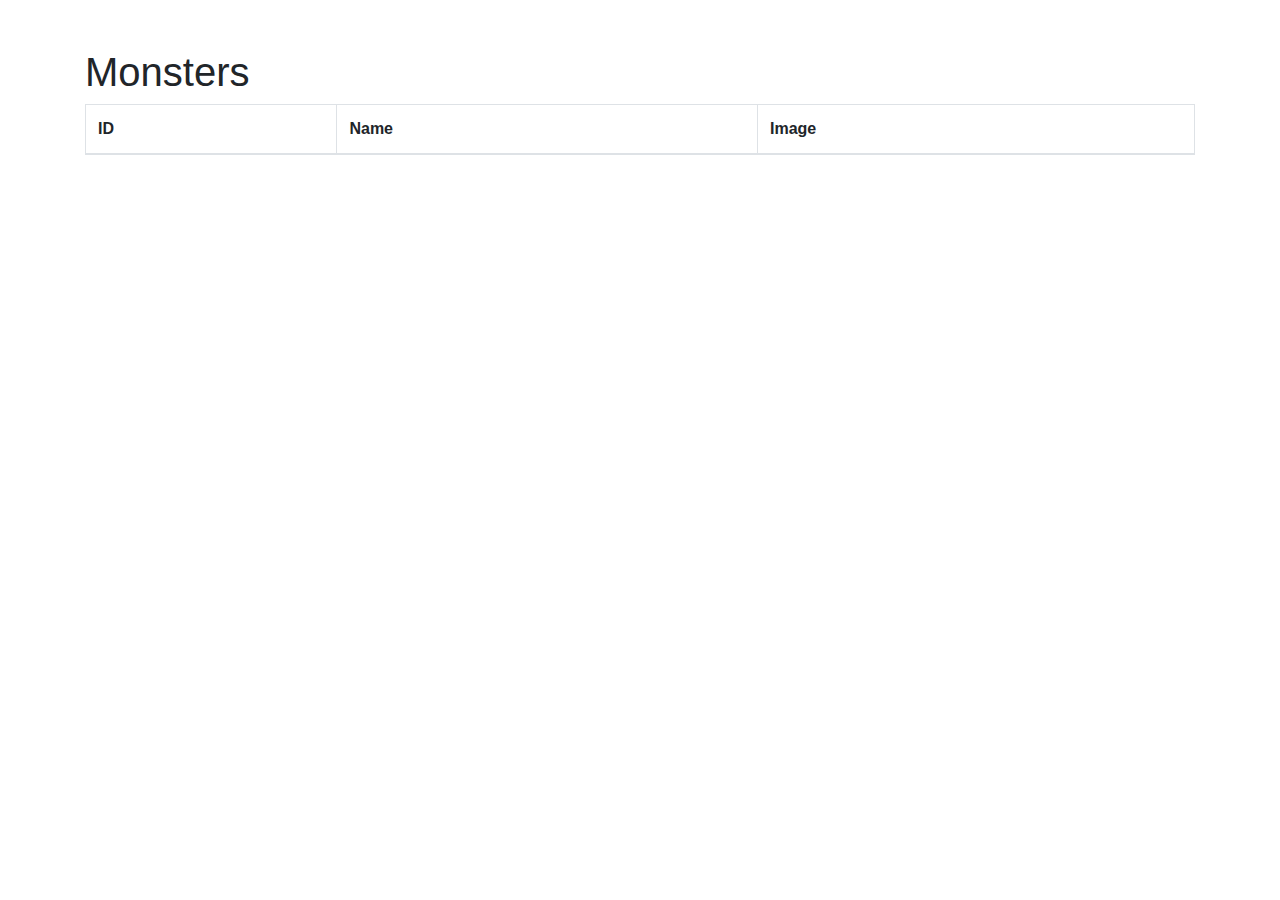
==== api/templates/home.html @ ffb479e1 "feat: reorganize files" ====
<!DOCTYPE html>
<html lang="en">
<head>
    <meta charset="UTF-8">
    <meta name="viewport" content="width=device-width, initial-scale=1.0">
    <title>Monsters</title>
    <link rel="stylesheet" href="https://maxcdn.bootstrapcdn.com/bootstrap/4.5.2/css/bootstrap.min.css">
</head>
<body>
    <div class="container mt-5">
        <h1>Monsters</h1>
        <table class="table table-bordered">
            <thead>
                <tr>
                    <th>ID</th>
                    <th>Name</th>
                    <th>Image</th>
                </tr>
            </thead>
            <tbody id="table-body">
                <!-- Table rows will be added here dynamically -->
            </tbody>
        </table>
    </div>

    <script>
        // Função para carregar e exibir os dados do JSON
        async function loadJSONData() {
            try {
                const response = await fetch('data'); // Altere o nome do arquivo conforme necessário
                const data = await response.json();
                const tableBody = document.getElementById('table-body');
    
                data.forEach(item => {
                    const row = document.createElement('tr');
                    const idCell = document.createElement('td');
                    const nameCell = document.createElement('td');
                    const imageCell = document.createElement('td');
                    const imageLink = document.createElement('a');
                    const image = document.createElement('img');
    
                    // Transforma cada linha em um link com base no ID
                    const monsterLink = document.createElement('a');
                    monsterLink.href = `monster/${item.id}`;
                    monsterLink.textContent = `${item.id}`;
    
                    idCell.appendChild(monsterLink);
                    nameCell.textContent = item.name;
    
                    // Construa o link da imagem com base no ID
                    const imageUrl = `https://static.divine-pride.net/images/mobs/png/${item.id}.png`;
                    image.src = imageUrl;
                    image.alt = `Monster Image ${item.id}`;
                    //image.width = 100; // Define a largura da imagem conforme necessário
                    image.height = 75;
    
                    imageLink.appendChild(image);
                    imageCell.appendChild(imageLink);
    
                    row.appendChild(idCell);
                    row.appendChild(nameCell);
                    row.appendChild(imageCell);
                    tableBody.appendChild(row);
                });
            } catch (error) {
                console.error('Erro ao carregar os dados do JSON:', error);
            }
        }
    
        // Chame a função para carregar os dados quando a página for carregada
        window.addEventListener('load', loadJSONData);
    </script>
    
    
</body>
</html>
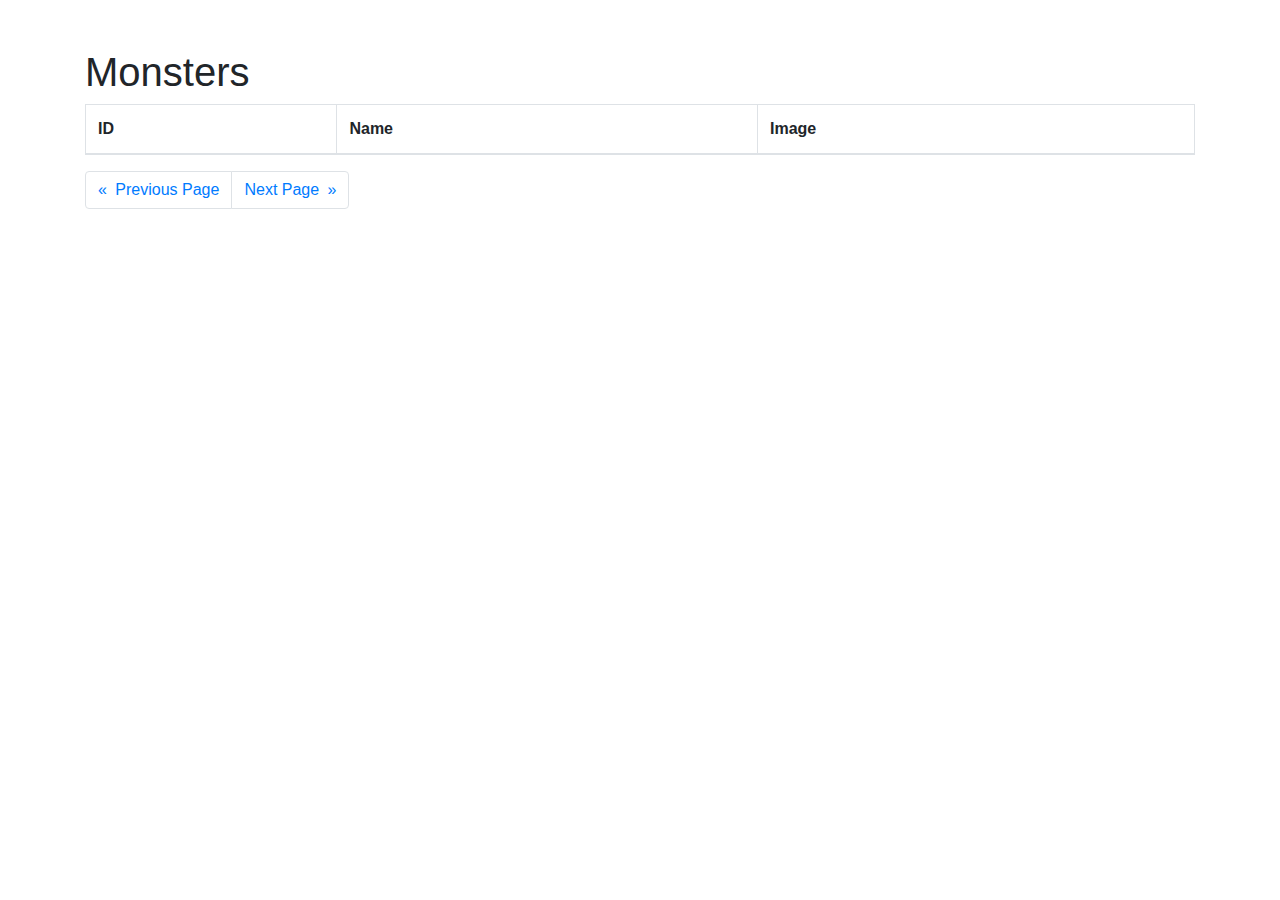
==== commit 3ae0ef36: "feat: add pagination to monster page" ====
--- a/api/templates/home.html
+++ b/api/templates/home.html
@@ -18,59 +18,87 @@
                 </tr>
             </thead>
             <tbody id="table-body">
-                <!-- Table rows will be added here dynamically -->
+                <!-- table rows will be added here dynamically by js -->
             </tbody>
         </table>
+        <div class="pagination">
+            <ul class="pagination">
+                <li class="page-item">
+                    <button id="prev-page" class="page-link" onclick="loadPage(-1)">
+                        <span aria-hidden="true" class="mr-1">&laquo;</span> Previous Page
+                    </button>
+                </li>
+                <li class="page-item">
+                    <button id="next-page" class="page-link" onclick="loadPage(1)">
+                        Next Page <span aria-hidden="true" class="ml-1">&raquo;</span>
+                    </button>
+                </li>
+            </ul>
+        </div>
     </div>
+    <script>
+        let currentPage = 1;
+        const perPage = 100;
 
-    <script>
-        // Função para carregar e exibir os dados do JSON
-        async function loadJSONData() {
+        async function loadPage(direction) {
+            currentPage += direction;
+
+            if (currentPage < 1) {
+                currentPage = 1;
+            }
+
             try {
-                const response = await fetch('data'); // Altere o nome do arquivo conforme necessário
+                // call monters api
+                const response = await fetch(`/api/monsters?page=${currentPage}&per_page=${perPage}`);
                 const data = await response.json();
                 const tableBody = document.getElementById('table-body');
-    
+
+                tableBody.innerHTML = ''; // clean table body
+
                 data.forEach(item => {
+                    // create table elements
                     const row = document.createElement('tr');
                     const idCell = document.createElement('td');
                     const nameCell = document.createElement('td');
                     const imageCell = document.createElement('td');
                     const imageLink = document.createElement('a');
                     const image = document.createElement('img');
-    
-                    // Transforma cada linha em um link com base no ID
+
+                    // create link of each monster
                     const monsterLink = document.createElement('a');
-                    monsterLink.href = `monster/${item.id}`;
+                    monsterLink.href = `monster?id=${item.id}`;
                     monsterLink.textContent = `${item.id}`;
-    
+
                     idCell.appendChild(monsterLink);
                     nameCell.textContent = item.name;
-    
-                    // Construa o link da imagem com base no ID
+
+                    // build imagem link based on id
                     const imageUrl = `https://static.divine-pride.net/images/mobs/png/${item.id}.png`;
                     image.src = imageUrl;
                     image.alt = `Monster Image ${item.id}`;
-                    //image.width = 100; // Define a largura da imagem conforme necessário
                     image.height = 75;
-    
+
                     imageLink.appendChild(image);
                     imageCell.appendChild(imageLink);
-    
+
                     row.appendChild(idCell);
                     row.appendChild(nameCell);
                     row.appendChild(imageCell);
                     tableBody.appendChild(row);
                 });
+
+                // update buttom pagination based on actual state
+                document.getElementById('prev-page').hidden = currentPage === 1;
+                document.getElementById('next-page').hidden = data.length < perPage;
             } catch (error) {
                 console.error('Erro ao carregar os dados do JSON:', error);
             }
         }
-    
-        // Chame a função para carregar os dados quando a página for carregada
-        window.addEventListener('load', loadJSONData);
+
+        // call function to load first page
+        window.addEventListener('load', () => {
+            loadPage(0);
+        });
     </script>
-    
-    
 </body>
-</html>
+</html>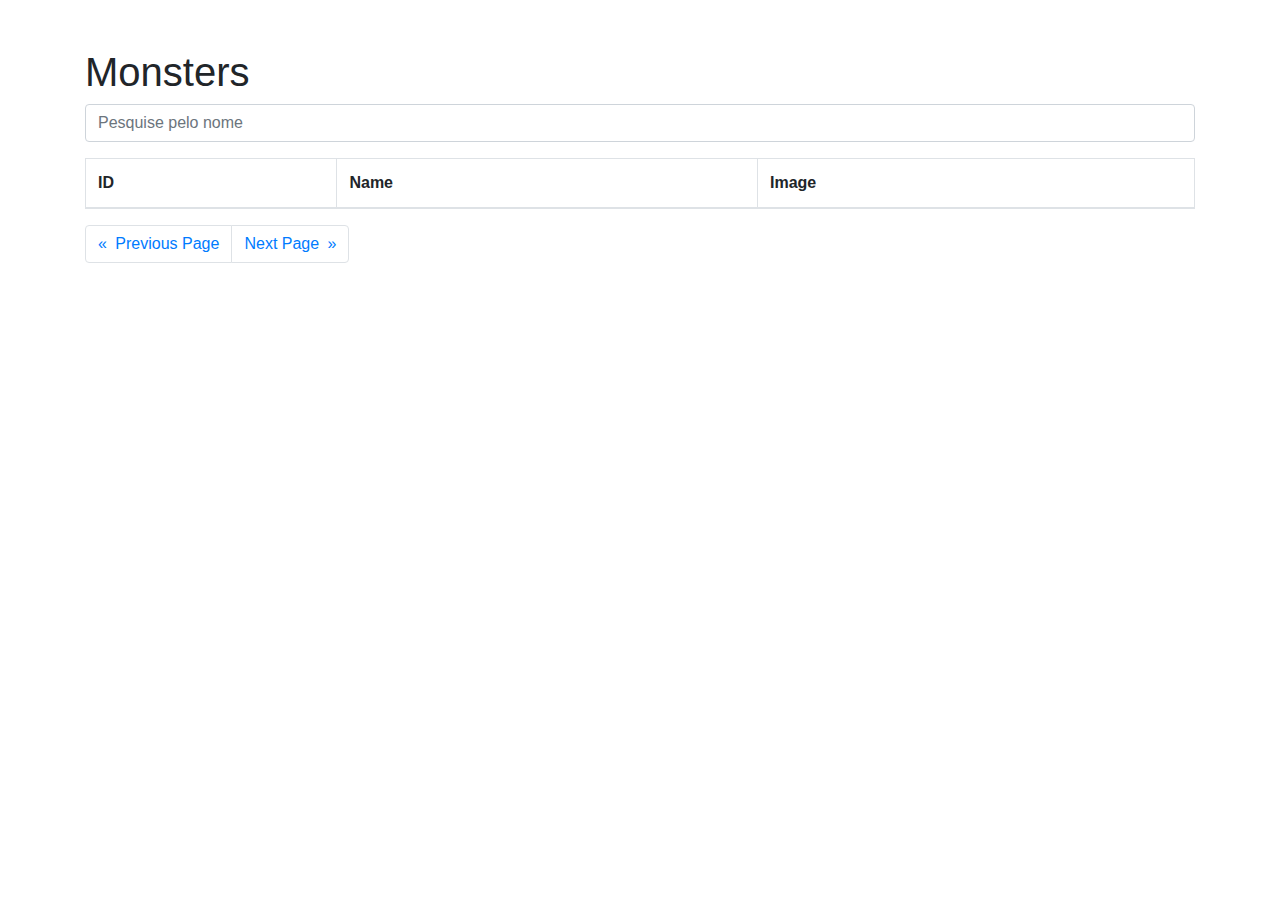
==== commit ac1c3666: "feat: allow partial name search in monster API" ====
--- a/api/templates/home.html
+++ b/api/templates/home.html
@@ -9,6 +9,9 @@
 <body>
     <div class="container mt-5">
         <h1>Monsters</h1>
+        <div class="form-group">
+            <input type="text" id="search-name" class="form-control" placeholder="Pesquise pelo nome">
+        </div>
         <table class="table table-bordered">
             <thead>
                 <tr>
@@ -47,9 +50,11 @@
                 currentPage = 1;
             }
 
+            const searchName = document.getElementById('search-name').value;
+
             try {
-                // call monters api
-                const response = await fetch(`/api/monsters?page=${currentPage}&per_page=${perPage}`);
+                // call monsters api with the name parameter
+                const response = await fetch(`/api/monsters?name=${searchName}&page=${currentPage}&per_page=${perPage}`);
                 const data = await response.json();
                 const tableBody = document.getElementById('table-body');
 
@@ -72,7 +77,7 @@
                     idCell.appendChild(monsterLink);
                     nameCell.textContent = item.name;
 
-                    // build imagem link based on id
+                    // build image link based on id
                     const imageUrl = `https://static.divine-pride.net/images/mobs/png/${item.id}.png`;
                     image.src = imageUrl;
                     image.alt = `Monster Image ${item.id}`;
@@ -87,13 +92,20 @@
                     tableBody.appendChild(row);
                 });
 
-                // update buttom pagination based on actual state
+                // update button pagination based on actual state
                 document.getElementById('prev-page').hidden = currentPage === 1;
                 document.getElementById('next-page').hidden = data.length < perPage;
             } catch (error) {
-                console.error('Erro ao carregar os dados do JSON:', error);
+                console.error('Error loading JSON data:', error);
             }
         }
+        
+        // eventlistener based on "Enter" event key
+        document.getElementById('search-name').addEventListener('keyup', function(event) {
+            if (event.key === 'Enter') {
+                loadPage(0);
+            }
+        });
 
         // call function to load first page
         window.addEventListener('load', () => {
